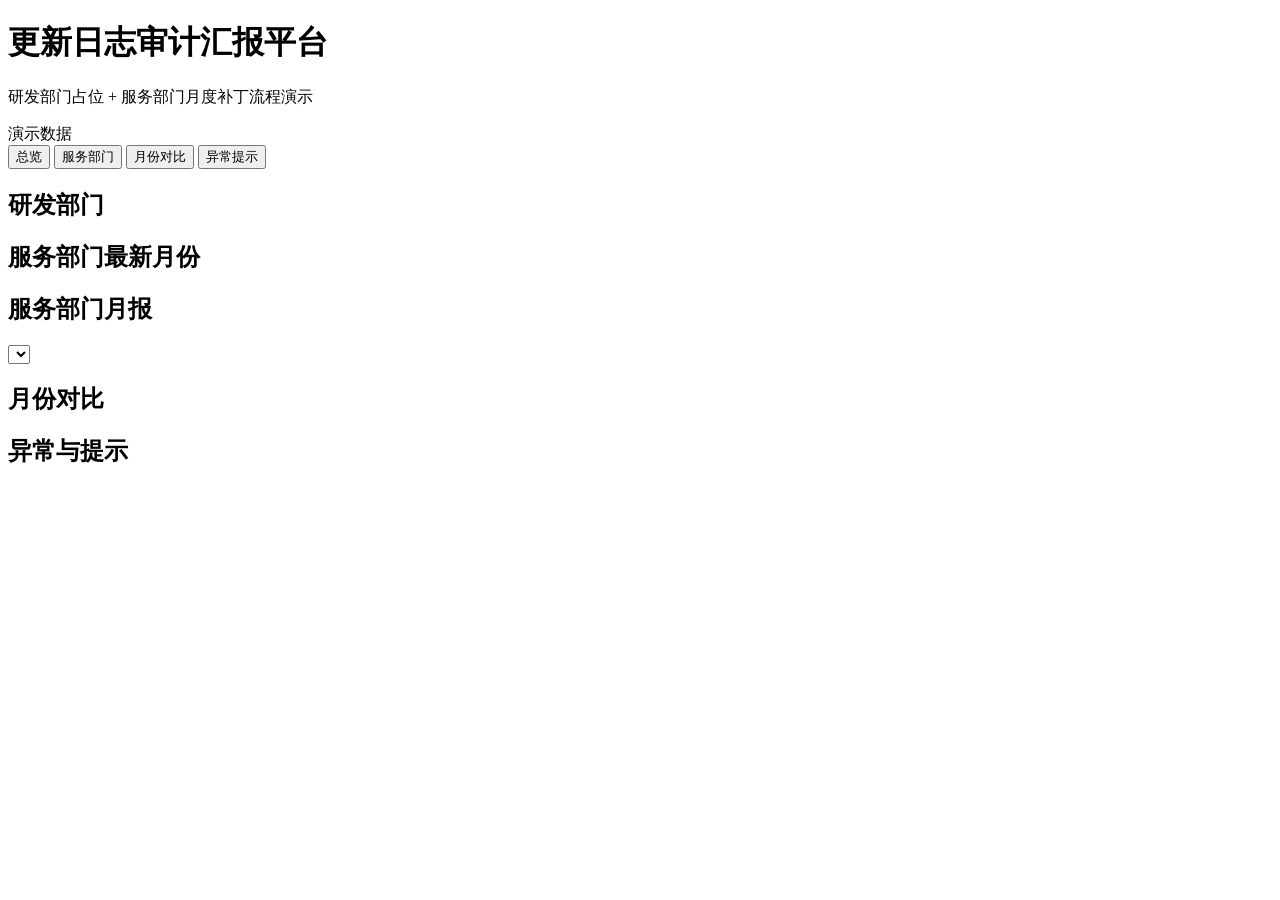
==== web/index.html @ d162af38 "实现了网页展示" ====
<!doctype html>
<html lang="zh-CN">
<head>
  <meta charset="utf-8">
  <meta name="viewport" content="width=device-width, initial-scale=1">
  <title>&#26356;&#26032;&#26085;&#24535;&#23457;&#35745;&#27719;&#25253;&#24179;&#21488;</title>
  <link rel="stylesheet" href="/styles.css">
</head>
<body>
  <header class="topbar">
    <div>
      <h1>&#26356;&#26032;&#26085;&#24535;&#23457;&#35745;&#27719;&#25253;&#24179;&#21488;</h1>
      <p class="subtitle">&#30740;&#21457;&#37096;&#38376;&#21344;&#20301; + &#26381;&#21153;&#37096;&#38376;&#26376;&#24230;&#34917;&#19969;&#27969;&#31243;&#28436;&#31034;</p>
    </div>
    <div class="badge">&#28436;&#31034;&#25968;&#25454;</div>
  </header>

  <nav class="tabs">
    <button class="tab-button active" data-tab="dashboard">&#24635;&#35272;</button>
    <button class="tab-button" data-tab="service">&#26381;&#21153;&#37096;&#38376;</button>
    <button class="tab-button" data-tab="compare">&#26376;&#20221;&#23545;&#27604;</button>
    <button class="tab-button" data-tab="alerts">&#24322;&#24120;&#25552;&#31034;</button>
  </nav>

  <main>
    <section id="dashboard" class="tab-panel active">
      <div id="summary-cards" class="card-grid"></div>
      <div class="two-col">
        <article class="panel">
          <h2>&#30740;&#21457;&#37096;&#38376;</h2>
          <div id="rd-placeholder"></div>
        </article>
        <article class="panel">
          <h2>&#26381;&#21153;&#37096;&#38376;&#26368;&#26032;&#26376;&#20221;</h2>
          <div id="latest-service-report"></div>
        </article>
      </div>
    </section>

    <section id="service" class="tab-panel">
      <article class="panel">
        <div class="panel-header">
          <h2>&#26381;&#21153;&#37096;&#38376;&#26376;&#25253;</h2>
          <select id="month-select"></select>
        </div>
        <div id="service-month-report"></div>
      </article>
    </section>

    <section id="compare" class="tab-panel">
      <article class="panel">
        <h2>&#26376;&#20221;&#23545;&#27604;</h2>
        <div id="compare-table"></div>
      </article>
    </section>

    <section id="alerts" class="tab-panel">
      <article class="panel">
        <h2>&#24322;&#24120;&#19982;&#25552;&#31034;</h2>
        <div id="alerts-list"></div>
      </article>
    </section>
  </main>

  <script src="/app.js"></script>
</body>
</html>
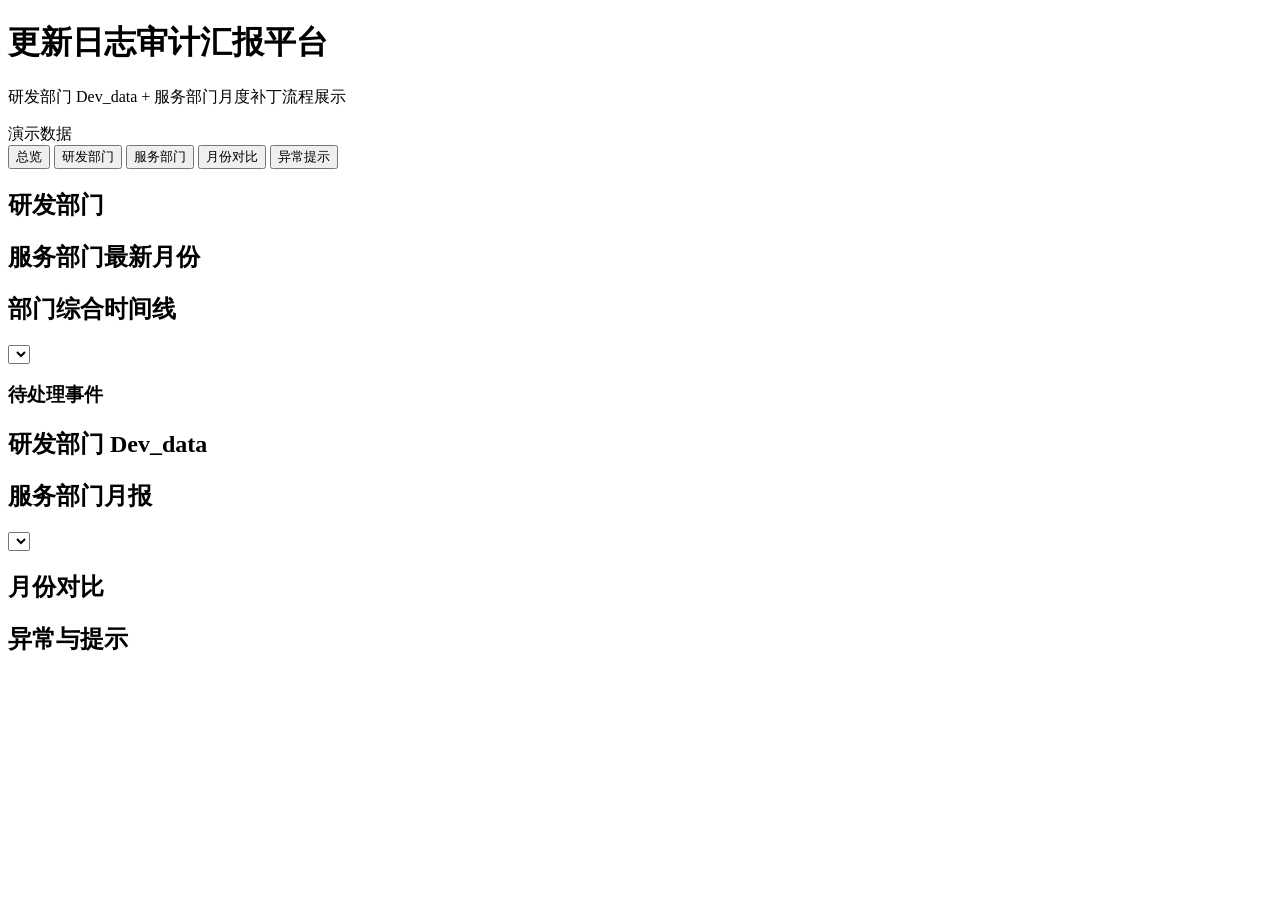
==== commit 480952b4: "初步完成网页各项功能" ====
--- a/web/index.html
+++ b/web/index.html
@@ -1,4 +1,4 @@
-<!doctype html>
+﻿<!doctype html>
 <html lang="zh-CN">
 <head>
   <meta charset="utf-8">
@@ -10,13 +10,14 @@
   <header class="topbar">
     <div>
       <h1>&#26356;&#26032;&#26085;&#24535;&#23457;&#35745;&#27719;&#25253;&#24179;&#21488;</h1>
-      <p class="subtitle">&#30740;&#21457;&#37096;&#38376;&#21344;&#20301; + &#26381;&#21153;&#37096;&#38376;&#26376;&#24230;&#34917;&#19969;&#27969;&#31243;&#28436;&#31034;</p>
+      <p class="subtitle">&#30740;&#21457;&#37096;&#38376; Dev_data + &#26381;&#21153;&#37096;&#38376;&#26376;&#24230;&#34917;&#19969;&#27969;&#31243;&#23637;&#31034;</p>
     </div>
     <div class="badge">&#28436;&#31034;&#25968;&#25454;</div>
   </header>
 
   <nav class="tabs">
     <button class="tab-button active" data-tab="dashboard">&#24635;&#35272;</button>
+    <button class="tab-button" data-tab="rd">&#30740;&#21457;&#37096;&#38376;</button>
     <button class="tab-button" data-tab="service">&#26381;&#21153;&#37096;&#38376;</button>
     <button class="tab-button" data-tab="compare">&#26376;&#20221;&#23545;&#27604;</button>
     <button class="tab-button" data-tab="alerts">&#24322;&#24120;&#25552;&#31034;</button>
@@ -35,6 +36,30 @@
           <div id="latest-service-report"></div>
         </article>
       </div>
+      <article class="panel timeline-panel">
+        <div class="panel-header">
+          <h2>部门综合时间线</h2>
+          <div class="timeline-panel-controls">
+            <select id="dashboard-timeline-month-select"></select>
+            <div id="dashboard-timeline-meta"></div>
+          </div>
+        </div>
+        <div id="dashboard-timeline"></div>
+        <div class="nested-table pending-panel">
+          <h3>待处理事件</h3>
+          <div id="dashboard-timeline-pending"></div>
+        </div>
+      </article>
+    </section>
+
+    <section id="rd" class="tab-panel">
+      <article class="panel">
+        <div class="panel-header">
+          <h2>&#30740;&#21457;&#37096;&#38376; Dev_data</h2>
+          <div id="rd-snapshot-meta"></div>
+        </div>
+        <div id="rd-report"></div>
+      </article>
     </section>
 
     <section id="service" class="tab-panel">
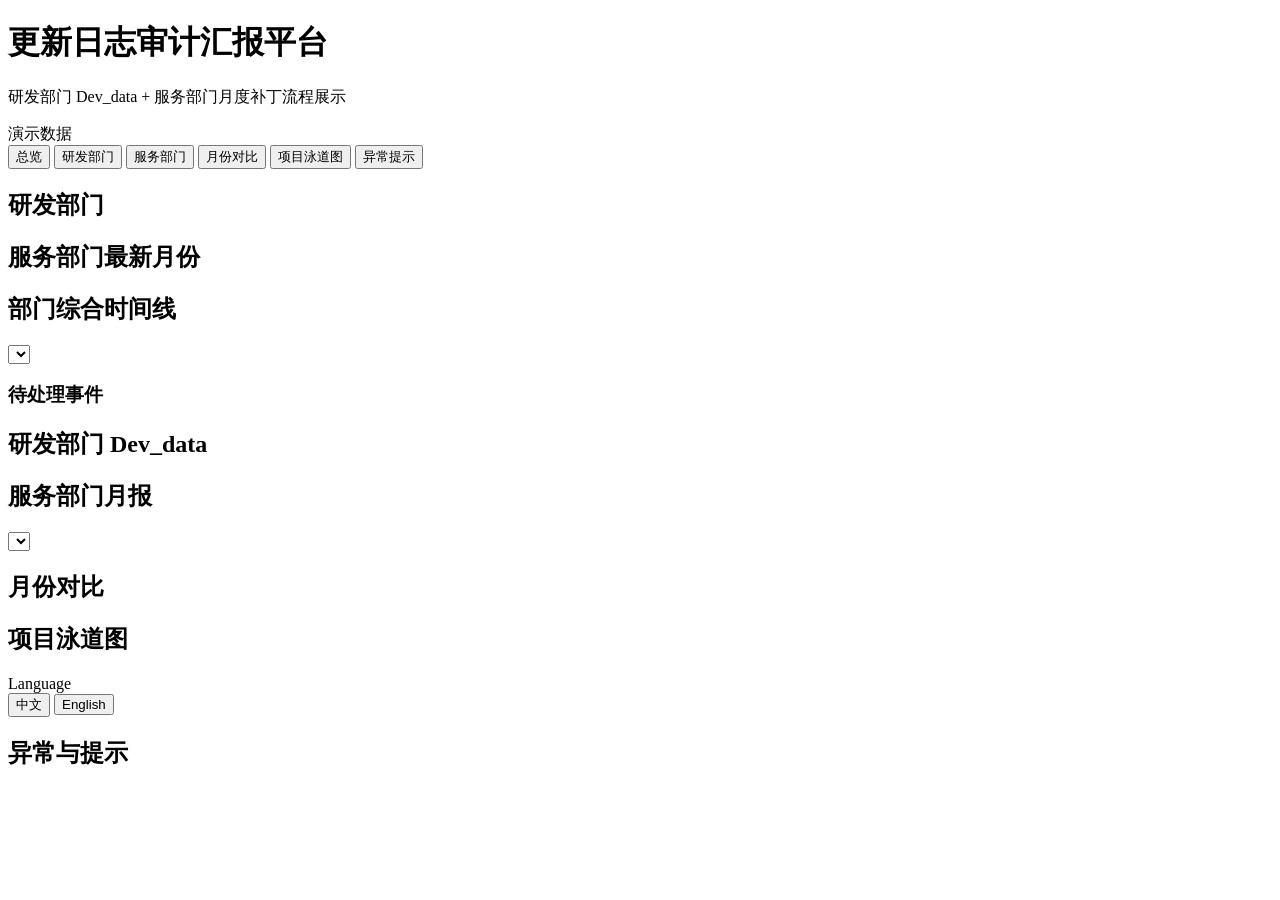
==== commit 0fe09244: "增加泳道图和节点网页" ====
--- a/web/index.html
+++ b/web/index.html
@@ -20,6 +20,7 @@
     <button class="tab-button" data-tab="rd">&#30740;&#21457;&#37096;&#38376;</button>
     <button class="tab-button" data-tab="service">&#26381;&#21153;&#37096;&#38376;</button>
     <button class="tab-button" data-tab="compare">&#26376;&#20221;&#23545;&#27604;</button>
+    <button class="tab-button" data-tab="swimlane">&#39033;&#30446;&#27891;&#36947;&#22270;</button>
     <button class="tab-button" data-tab="alerts">&#24322;&#24120;&#25552;&#31034;</button>
   </nav>
 
@@ -79,6 +80,25 @@
       </article>
     </section>
 
+    <section id="swimlane" class="tab-panel">
+      <article class="panel">
+        <div class="panel-header swimlane-panel-header">
+          <div>
+            <h2>&#39033;&#30446;&#27891;&#36947;&#22270;</h2>
+            <div id="swimlane-meta" class="swimlane-meta"></div>
+          </div>
+          <div class="swimlane-toolbar">
+            <span class="swimlane-toolbar-label">Language</span>
+            <div class="swimlane-locale-switch">
+              <button type="button" class="locale-button active" data-swimlane-locale="zh-CN">中文</button>
+              <button type="button" class="locale-button" data-swimlane-locale="en-US">English</button>
+            </div>
+          </div>
+        </div>
+        <div id="swimlane-diagram"></div>
+      </article>
+    </section>
+
     <section id="alerts" class="tab-panel">
       <article class="panel">
         <h2>&#24322;&#24120;&#19982;&#25552;&#31034;</h2>
@@ -87,6 +107,6 @@
     </section>
   </main>
 
-  <script src="/app.js"></script>
+  <script type="module" src="/app.js"></script>
 </body>
 </html>
